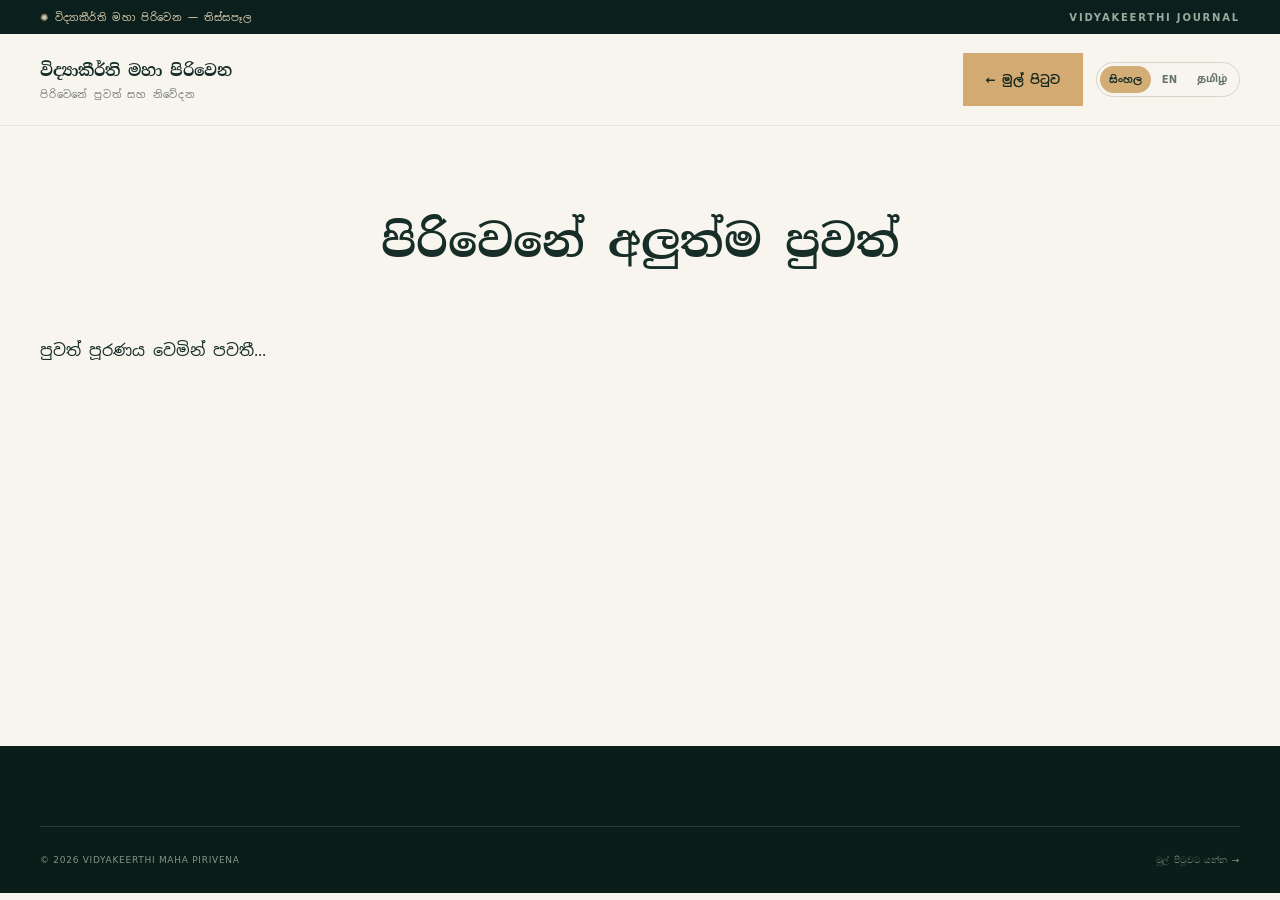
==== news.html @ 258ab8ae "Add files via upload" ====
<!doctype html>
<html lang="si"><head><meta charset="utf-8"><meta name="viewport" content="width=device-width,initial-scale=1">
<title>අලුත්ම පුවත් | විද්‍යාකීර්ති මහා පිරිවෙන</title>
<link rel="stylesheet" href="styles.css"><link rel="stylesheet" href="cms-news.css"></head>
<body><div class="topbar"><div class="container topbar-inner"><span class="topbar-left">✺ විද්‍යාකීර්ති මහා පිරිවෙන — තිස්සපෑල</span><span class="topbar-right">VIDYAKEERTHI JOURNAL</span></div></div>
<header class="site-header"><nav class="container nav-shell" aria-label="News"><a class="brand" href="index.html"><span class="brand-copy"><strong>විද්‍යාකීර්ති මහා පිරිවෙන</strong><small>පිරිවෙනේ පුවත් සහ නිවේදන</small></span></a><div class="nav-actions"><a href="index.html" class="btn btn-gold">← මුල් පිටුව</a><div class="lang-switch" role="group" aria-label="Language"><button class="lang-option active" data-lang="si" type="button">සිංහල</button><button class="lang-option" data-lang="en" type="button">EN</button><button class="lang-option lang-option-ta" data-lang="ta" type="button">தமிழ்</button></div></div></nav></header>
<main class="cms-news-archive-section"><div class="container"><h1 id="archive-heading">පිරිවෙනේ අලුත්ම පුවත්</h1><div id="cms-news-archive" class="cms-news-grid"><p>පුවත් පූරණය වෙමින් පවතී...</p></div></div></main>
<footer class="site-footer"><div class="container footer-bottom"><span>© 2026 VIDYAKEERTHI MAHA PIRIVENA</span><a href="index.html">මුල් පිටුවට යන්න →</a></div></footer>
<script src="cms-config.js"></script><script src="cms-public.js" defer></script><script defer>
document.addEventListener('DOMContentLoaded',()=>{
  const buttons=[...document.querySelectorAll('.lang-option')];
  buttons.forEach(button=>button.addEventListener('click',()=>{
    buttons.forEach(b=>b.classList.toggle('active',b===button));
    document.documentElement.lang=button.dataset.lang;
    document.getElementById('archive-heading').textContent=({si:'පිරිවෙනේ අලුත්ම පුවත්',en:'Latest News',ta:'பிரிவெனாவின் அண்மைய செய்திகள்'})[button.dataset.lang];
    document.dispatchEvent(new CustomEvent('vidya:language',{detail:{language:button.dataset.lang}}));
  }));
});
</script></body></html>
---- styles.css ----
@font-face{font-family:NotoSinhala;src:url('assets/NotoSansSinhala-Regular.ttf') format('truetype');font-weight:400;font-display:swap}
@font-face{font-family:NotoSinhala;src:url('assets/NotoSansSinhala-Bold.ttf') format('truetype');font-weight:700;font-display:swap}
@font-face{font-family:NotoSerifSinhala;src:url('assets/NotoSerifSinhala-Regular.ttf') format('truetype');font-weight:400;font-display:swap}
@font-face{font-family:NotoSerifSinhala;src:url('assets/NotoSerifSinhala-Bold.ttf') format('truetype');font-weight:700;font-display:swap}
@font-face{font-family:NotoTamil;src:url('assets/NotoSansTamil-Regular.ttf') format('truetype');font-weight:400;font-display:swap}
@font-face{font-family:NotoTamil;src:url('assets/NotoSansTamil-Bold.ttf') format('truetype');font-weight:700;font-display:swap}
@font-face{font-family:NotoSerifTamil;src:url('assets/NotoSerifTamil-Regular.ttf') format('truetype');font-weight:400;font-display:swap}
@font-face{font-family:NotoSerifTamil;src:url('assets/NotoSerifTamil-Bold.ttf') format('truetype');font-weight:700;font-display:swap}
:root{--ink:#172d28;--pine:#102822;--pine-dark:#081c18;--pine-soft:#1b3a31;--gold:#cda66d;--gold-light:#e2c391;--ivory:#f8f5ee;--ivory-dark:#efe9df;--muted:#6f7873;--line:#d9d6c9;--ease:cubic-bezier(.22,1,.36,1);--sans:NotoSinhala,'Nirmala UI',system-ui,sans-serif;--serif:NotoSerifSinhala,Georgia,serif}
*,*::before,*::after{box-sizing:border-box}html{scroll-behavior:smooth;scroll-padding-top:90px}body{margin:0;background:var(--ivory);color:var(--ink);font-family:var(--sans);-webkit-font-smoothing:antialiased;overflow-x:hidden}body.no-scroll{overflow:hidden}button,a{-webkit-tap-highlight-color:transparent}a{color:inherit;text-decoration:none}button{font:inherit}img{display:block;max-width:100%}::selection{background:#cda66d;color:#0a211a}.container{width:min(1292px,calc(100% - 80px));margin-inline:auto}.skip-link{position:fixed;z-index:200;top:-100px;left:20px;background:#fff;padding:10px 16px}.skip-link:focus{top:12px}a:focus-visible,button:focus-visible{outline:3px solid var(--gold);outline-offset:4px}section[id]{scroll-margin-top:95px}.section{padding-block:132px}.reveal{opacity:0;transform:translateY(30px);transition:opacity .9s var(--ease),transform .95s var(--ease);transition-delay:var(--delay,0s)}.reveal.visible{opacity:1;transform:translateY(0)}
.topbar{background:#0b201c;color:#d8caac;height:34px;font-size:10px;letter-spacing:.06em}.topbar-inner{height:100%;display:flex;align-items:center;justify-content:space-between}.topbar-left{display:flex;align-items:center;gap:9px}.tiny-sun{font-size:18px;color:var(--gold)}.topbar-right{font:600 10px system-ui,sans-serif;letter-spacing:.18em;color:#9baa9e}.topbar-right span{color:var(--gold);padding-inline:10px}
.site-header{height:92px;position:sticky;z-index:80;top:0;background:rgba(248,245,238,.96);backdrop-filter:blur(20px);-webkit-backdrop-filter:blur(20px);border-bottom:1px solid rgba(23,45,40,.08);transition:height .4s var(--ease),box-shadow .4s}.site-header.scrolled{height:77px;box-shadow:0 6px 32px rgba(8,28,24,.08)}.nav-shell{height:100%;display:flex;align-items:center;gap:25px;justify-content:space-between}.brand{display:flex;align-items:center;gap:12px;min-width:260px;flex:none}.brand-symbol{display:grid;place-items:center;width:52px;height:52px;color:#a57c41}.brand-symbol svg{width:49px;height:49px}.brand-copy{display:flex;flex-direction:column;gap:5px}.brand-copy strong{font-family:var(--serif);font-size:16px;font-weight:700;line-height:1.6;white-space:nowrap}.brand-copy small{color:#7a8278;letter-spacing:.08em;font-size:10px}.nav-links{display:flex;align-items:center;gap:clamp(10px,1.27vw,24px);margin-left:auto}.nav-links a{font-size:11px;white-space:nowrap;color:#4b5a53;transition:color .24s;position:relative;padding-block:9px}.nav-links a::after{content:'';position:absolute;left:0;right:100%;height:1.5px;bottom:3px;background:#ab8552;transition:right .3s var(--ease)}.nav-links a:hover,.nav-links a.active{color:#956e37}.nav-links a:hover::after,.nav-links a.active::after{right:0}.nav-actions{display:flex;align-items:center;gap:13px}.lang-switch{display:flex;align-items:center;gap:4px;border:1px solid #d9d4c7;background:transparent;padding:7px 9px;border-radius:30px;cursor:pointer;font-size:11px;white-space:nowrap;color:#807b6e}.lang-active{font-weight:700;color:#98753e}.lang-divider{color:#c3bbae}.menu-toggle{display:none;width:41px;height:41px;border:1px solid #d9d4c7;background:transparent;cursor:pointer;border-radius:50%;place-items:center;align-content:center;gap:6px}.menu-toggle span{display:block;width:17px;height:1.5px;background:var(--pine);transition:transform .3s}.menu-toggle[aria-expanded=true] span:first-child{transform:translateY(3.75px) rotate(45deg)}.menu-toggle[aria-expanded=true] span:last-child{transform:translateY(-3.75px) rotate(-45deg)}
.lang-switch{padding:3px;gap:2px;cursor:default}.lang-option{border:0;border-radius:20px;background:transparent;color:#66756c;padding:6px 9px;cursor:pointer;font:700 10px/1.5 var(--sans);white-space:nowrap;transition:background .3s,color .3s}.lang-option:hover{color:#8b6b3b;background:#ece4d7}.lang-option.active{background:#d3ad76;color:#102822}.lang-option-ta{font-family:NotoTamil,sans-serif}.lang-tamil-short{display:none}.lang-ta{--sans:NotoTamil,'Nirmala UI',sans-serif;--serif:NotoSerifTamil,Georgia,serif}.lang-ta .nav-links a{font-size:10px}.lang-ta .hero h1{font-size:clamp(38px,3.7vw,63px);line-height:1.55}.lang-ta .brand-copy strong{font-size:14px}.lang-ta .lang-option:not(.lang-option-ta){font-family:NotoSinhala,system-ui,sans-serif}
.hero{background:radial-gradient(ellipse 60% 60% at 69% 25%,#2c4938 0%,transparent 66%),linear-gradient(132deg,#09211c 6%,#142d25 56%,#0a211b);color:#fff;position:relative;min-height:755px;isolation:isolate;overflow:hidden}.hero-gridline{position:absolute;inset:0;background-image:linear-gradient(90deg,rgba(218,201,160,.05) 1px,transparent 1px),linear-gradient(0deg,rgba(218,201,160,.04) 1px,transparent 1px);background-size:112px 112px;mask-image:linear-gradient(to right,transparent,black)}.hero-orbit{pointer-events:none;position:absolute;border:1px solid rgba(210,167,101,.12);border-radius:50%;transform:rotate(-18deg)}.hero-orbit-a{width:760px;height:760px;top:-310px;right:-250px}.hero-orbit-b{width:1030px;height:1030px;top:-420px;right:-420px}.hero-layout{display:grid;grid-template-columns:1.01fr .99fr;gap:42px;align-items:center;min-height:755px;padding-block:68px 100px;position:relative}.hero-content{position:relative;z-index:3;padding-bottom:18px}.eyebrow{display:inline-flex;align-items:center;gap:12px;font:700 11px system-ui,sans-serif;letter-spacing:.20em;color:#9b7540;text-transform:uppercase}.eyebrow-rule{display:inline-block;width:31px;height:1px;background:currentColor;opacity:.8;flex:none}.light-eyebrow{color:var(--gold-light)}.hero h1{font:700 clamp(45px,4.25vw,75px)/1.54 var(--serif);letter-spacing:-.028em;margin:26px 0 19px;max-width:710px;text-wrap:balance}.hero h1 em{font-style:normal;color:#e4bf88;display:inline-block}.hero-description{max-width:525px;color:#d0d9cf;font-size:14px;line-height:2.12;margin:0 0 34px}.hero-actions{display:flex;align-items:center;gap:30px;flex-wrap:wrap}.btn{min-height:53px;padding:16px 23px;display:inline-flex;align-items:center;justify-content:space-between;gap:28px;font-size:12px;font-weight:700;cursor:pointer;transition:transform .4s var(--ease),background .4s,border-color .4s}.btn:hover{transform:translateY(-4px)}.btn-gold{background:#d3aa72;color:#15281e}.btn-gold:hover{background:#e2c293}.btn>span:last-child{font:20px system-ui;line-height:1}.text-link{display:inline-flex;align-items:center;gap:15px;font-size:12px;font-weight:700;padding-block:8px;border-bottom:1px solid #ad8d58;transition:gap .3s,color .3s}.text-link:hover{gap:23px}.light-text-link{color:#efe8db}.text-link span:last-child{font:20px system-ui}.hero-scroll{margin-top:76px;display:flex;align-items:center;gap:16px;font-size:10px;letter-spacing:.05em;color:#a6b0a3}.scroll-line{height:1px;width:41px;background:var(--gold)}.hero-visual{position:relative;height:615px;isolation:isolate}.hero-picture-frame{position:absolute;right:5%;top:37px;width:80%;height:510px;overflow:hidden;border:10px solid rgba(243,230,202,.12);box-shadow:0 20px 80px rgba(0,0,0,.2);background:#273c31}.hero-picture-frame::after{content:'';position:absolute;inset:0;background:linear-gradient(180deg,transparent 62%,rgba(2,12,10,.75) 100%);pointer-events:none}.hero-main-image{width:100%;height:100%;object-fit:cover;object-position:center;filter:saturate(.9) contrast(1.05);transition:transform 1.6s var(--ease)}.hero-picture-frame:hover .hero-main-image{transform:scale(1.06)}.image-caption{position:absolute;left:23px;right:20px;bottom:25px;font-size:11px;color:#fff;z-index:2;text-shadow:0 2px 10px #000}.hero-side-frame{position:absolute;left:0;bottom:32px;width:33%;height:240px;border:7px solid #18382b;overflow:hidden;z-index:3;box-shadow:0 20px 40px rgba(0,0,0,.3)}.hero-side-frame img{width:100%;height:100%;object-fit:cover;object-position:center 45%}.hero-year-seal{position:absolute;z-index:4;right:0;top:0;width:131px;height:131px;border-radius:50%;display:flex;align-items:center;justify-content:center;flex-direction:column;background:#cfaa72;color:#12271e;outline:1px solid #cfaa72;outline-offset:7px;box-shadow:0 13px 35px rgba(0,0,0,.22);transform:rotate(9deg)}.hero-year-seal strong{font:600 39px Georgia,serif;line-height:1.25}.hero-year-seal span{font-size:10px;letter-spacing:.10em}.hero-corner-top{position:absolute;left:8%;top:23px;font-size:40px;color:#cda66d}.hero-corner-bottom{position:absolute;right:5%;bottom:17px;color:#d0b98f;font:10px system-ui;letter-spacing:.16em}.hero-bottom-edge{position:absolute;left:0;right:0;bottom:-1px;height:64px;z-index:5}.hero-bottom-edge svg{width:100%;height:100%}
.stat-section{background:var(--ivory);padding:20px 0 57px}.stats-row{display:grid;grid-template-columns:1fr 1px 1fr 1px 1fr 1px 1fr;align-items:center}.stat-item{text-align:center;padding:16px 10px}.stat-item strong{font:500 clamp(38px,3.6vw,55px) Georgia,serif;color:#28483a;display:block;line-height:1.18;letter-spacing:-.04em}.stat-plus{font-size:.55em;color:#b99459;vertical-align:top}.stat-item span:not(.stat-plus){font-size:11px;color:#68796f}.stat-separator{height:54px;background:var(--line)}
.section-intro{max-width:770px;margin:0 auto 54px}.section-intro.center{text-align:center}.section-intro h2,.section-heading-row h2,.about-copy h2,.achievement-copy h2,.vision-layout h2,.archive-copy h2{font:700 clamp(29px,3vw,47px)/1.65 var(--serif);letter-spacing:-.02em;margin:18px 0 13px}.section-intro p{font-size:13px;line-height:2;color:#6c786e;max-width:640px;margin:0 auto}.history-section{background:var(--ivory);padding-top:92px}.history-panel{border:1px solid #ddd7c9;background:#fffefa;box-shadow:0 30px 75px rgba(29,47,38,.06)}.timeline-rail{display:grid;grid-template-columns:repeat(5,1fr);border-bottom:1px solid #e2ded3;position:relative;padding:21px 20px}.timeline-rail::before{content:'';height:1px;background:#e1dacb;position:absolute;left:9.5%;right:9.5%;top:47px}.timeline-step{border:0;background:transparent;padding:6px 0;position:relative;cursor:pointer;text-align:center;display:flex;align-items:center;flex-direction:column;gap:7px;color:#7c857c;transition:color .3s}.timeline-dot{width:13px;height:13px;border-radius:50%;background:#ddd3c0;border:4px solid #fff;box-shadow:0 0 0 1px #d1c5ac;z-index:2;margin-bottom:8px;transition:background .3s,box-shadow .3s,transform .3s}.timeline-step.active{color:#9a743f}.timeline-step.active .timeline-dot,.timeline-step:hover .timeline-dot{background:#ba9157;box-shadow:0 0 0 2px #ba9157;transform:scale(1.15)}.timeline-step b{font:400 24px Georgia,serif}.timeline-step small{font-size:10px}.timeline-detail{padding:35px 70px 60px;display:grid;grid-template-columns:1.12fr .88fr;gap:55px;min-height:420px;align-items:center}.timeline-text{animation:detailIn .56s var(--ease)}.timeline-overline{display:block;font:700 10px system-ui;letter-spacing:.18em;color:#a88958}.timeline-year{display:block;font:400 clamp(80px,11vw,150px)/1.13 Georgia,serif;letter-spacing:-.07em;color:#d5b98a;margin-top:9px}.timeline-text h3{font:700 clamp(20px,2vw,28px)/1.8 var(--serif);margin:6px 0 12px;color:#1a3a2c}.timeline-text p{max-width:530px;font-size:13px;line-height:2.14;color:#59695d}.timeline-tag{display:inline-block;margin-top:20px;padding:8px 15px;border:1px solid #d8c6a9;color:#8a6b3e;font:700 10px system-ui;letter-spacing:.15em}.timeline-art{position:relative;max-width:380px;height:315px;margin-inline:auto;display:grid;place-items:center;isolation:isolate}.timeline-art img{position:relative;z-index:1;width:64%;height:95%;object-fit:cover;border:8px solid #f2e8d9;box-shadow:0 12px 30px rgba(0,0,0,.11);filter:sepia(.15);animation:detailIn .56s var(--ease)}.timeline-art-circle{position:absolute;width:310px;height:310px;border:1px solid #dac7a8;border-radius:50%;z-index:-1}.timeline-art-circle::before,.timeline-art-circle::after{content:'';position:absolute;inset:18px;border:1px solid #e7dcc8;border-radius:50%}.timeline-art-circle::after{inset:39px}.timeline-art-note{position:absolute;right:-30px;bottom:8px;z-index:2;background:#193b2d;color:#e0c18e;padding:11px 15px;font:10px system-ui;letter-spacing:.15em}@keyframes detailIn{from{opacity:.25;transform:translateY(12px)}to{opacity:1;transform:translateY(0)}}
.quote-band{background:#cfb380;position:relative;overflow:hidden}.quote-band::before{content:'';position:absolute;inset:0;background:repeating-linear-gradient(135deg,rgba(255,255,255,.09) 0 1px,transparent 1px 20px);opacity:.3}.quote-layout{position:relative;min-height:204px;display:flex;align-items:center;gap:30px}.quote-ornament{font:90px Georgia,serif;line-height:.7;color:#82602a;opacity:.55}.quote-layout p{font:700 clamp(18px,2.1vw,29px)/1.8 var(--serif);color:#19372b;max-width:920px}.quote-wheel{margin-left:auto;font-size:100px;color:#a68046;opacity:.35}
.about-section{background:#fffefa}.about-grid{display:grid;grid-template-columns:1.02fr .98fr;align-items:center;gap:105px}.about-images{position:relative;min-height:560px}.about-image-large{position:absolute;left:0;top:0;width:76%;height:485px;overflow:hidden;background:#e7e0d3}.about-image-large img{width:100%;height:100%;object-fit:cover;transition:transform 1.1s var(--ease)}.about-image-large:hover img,.about-image-small:hover img{transform:scale(1.05)}.about-image-small{position:absolute;bottom:0;right:0;width:53%;height:275px;border:9px solid #fffefa;background:#d8d0c6;overflow:hidden;box-shadow:0 12px 25px rgba(0,0,0,.13)}.about-image-small img{width:100%;height:100%;object-fit:cover;transition:transform 1.1s var(--ease)}.about-image-stamp{position:absolute;left:5%;bottom:4%;width:160px;height:160px;border-radius:50%;background:#183a2d;color:#d3ad73;outline:1px solid #183a2d;outline-offset:7px;display:flex;align-items:center;justify-content:center;flex-direction:column;z-index:2}.about-image-stamp span{font:55px Georgia,serif;line-height:1}.about-image-stamp small{font:9px system-ui;line-height:1.6;text-align:center;letter-spacing:.12em}.about-copy h2{max-width:500px;margin-block:23px}.about-copy>p{font-size:13px;line-height:2.3;color:#68736b;max-width:550px}.about-signature{display:flex;align-items:center;gap:14px;margin-top:33px;border-top:1px solid #e6dfd0;padding-top:25px}.about-signature>span{font-size:47px;color:#b28b53}.about-signature div{display:flex;flex-direction:column;gap:4px}.about-signature strong{font:700 14px var(--serif)}.about-signature small{font:9px system-ui;letter-spacing:.17em;color:#8f8f7d}
.education-section{background:#f1eee6}.section-heading-row{display:flex;align-items:end;justify-content:space-between;gap:60px;margin-bottom:48px}.section-heading-row h2{margin-bottom:0;max-width:710px}.section-heading-row>p{font-size:12px;line-height:2.1;color:#6d776e;max-width:340px;margin:0 0 5px}.education-cards{display:grid;grid-template-columns:repeat(3,1fr);gap:20px}.education-card{background:#fcfaf5;min-height:350px;padding:36px 34px 29px;border:1px solid #e5dfd4;position:relative;overflow:hidden;transition:transform .5s var(--ease),box-shadow .5s var(--ease),background .5s}.education-card:hover{transform:translateY(-10px);box-shadow:0 24px 40px rgba(19,52,37,.09);background:white}.education-num{font:13px Georgia,serif;letter-spacing:.08em;color:#bca17a}.education-icon{height:83px;display:flex;align-items:center;font:55px Georgia,serif;color:#ae854f}.education-card h3{font:700 18px/1.8 var(--serif);margin:13px 0 11px}.education-card p{font-size:12px;line-height:2.25;color:#67736a}.education-line{position:absolute;bottom:0;left:0;width:0;height:3px;background:var(--gold);transition:width .55s var(--ease)}.education-card:hover .education-line{width:100%}
.leadership-section{background:#fffefa}.leadership-grid{display:grid;grid-template-columns:repeat(4,1fr);gap:23px}.leader-card{background:#faf7ef;border:1px solid #e7e1d5;transition:transform .55s var(--ease),box-shadow .55s}.leader-card:hover{transform:translateY(-9px);box-shadow:0 17px 35px rgba(13,46,32,.11)}.leader-image{height:310px;position:relative;overflow:hidden;background:#ece2d2}.leader-image img{width:100%;height:100%;object-fit:cover;object-position:center;filter:saturate(.80);transition:transform 1.1s var(--ease)}.leader-card:hover img{transform:scale(1.06)}.leader-number{position:absolute;top:16px;left:16px;background:rgba(248,245,238,.94);font:13px Georgia,serif;padding:9px 12px;color:#80633c}.leader-caption{padding:26px 23px 30px}.leader-caption small{font:9px system-ui;letter-spacing:.14em;color:#b08c5c}.leader-caption h3{font:700 16px/1.7 var(--serif);margin:15px 0 6px}.leader-caption p{font-size:11px;line-height:2;color:#7b8176;margin:0}.source-note{text-align:center;margin:34px 0 0;color:#979a8c;font-size:10px}
.achievement-section{background:linear-gradient(115deg,#0b211b,#183f32);color:#fff;overflow:hidden;position:relative}.achievement-section::before{content:'✺';position:absolute;right:-140px;top:-240px;font:700 800px Georgia,serif;line-height:1;color:rgba(224,200,143,.035);pointer-events:none}.achievement-grid{display:grid;grid-template-columns:1.03fr .97fr;gap:100px;align-items:center}.achievement-copy h2{font-size:clamp(34px,3.4vw,52px);max-width:540px}.achievement-copy>p{max-width:510px;color:#bacabf;font-size:13px;line-height:2.2}.achievement-points{margin-block:33px 37px}.achievement-points>div{display:flex;align-items:center;gap:14px;border-bottom:1px solid rgba(242,232,207,.12);padding:11px 0}.achievement-points span{color:#d9b778;font-size:19px}.achievement-points p{font-size:12px;color:#e5e7df;margin:0}.achievement-visual{position:relative;padding:20px 35px 46px}.achievement-award{background:#e1d0b6;padding:14px 14px 0;max-width:440px;margin-inline:auto;transform:rotate(3deg);box-shadow:0 26px 45px rgba(0,0,0,.28);transition:transform .65s var(--ease)}.achievement-award:hover{transform:rotate(0deg) translateY(-8px)}.achievement-award img{height:425px;width:100%;object-fit:cover;object-position:center 40%}.award-label{color:#183628;display:flex;flex-direction:column;align-items:center;gap:8px;padding:20px 8px 22px}.award-label span{font:10px system-ui;letter-spacing:.2em;color:#a67d46}.award-label strong{font:700 16px var(--serif)}.award-years{display:flex;justify-content:center;gap:27px;margin:29px auto 0;color:#c5ae81;font:11px Georgia,serif;letter-spacing:.1em}
.gallery-section{background:#f8f5ee}.gallery-grid{display:grid;grid-template-columns:repeat(4,1fr);grid-auto-rows:243px;gap:15px}.gallery-item{border:0;padding:0;background:#d4cabb;position:relative;overflow:hidden;cursor:zoom-in;text-align:left;border-radius:2px}.gallery-item img{width:100%;height:100%;object-fit:cover;transition:transform 1s var(--ease),filter 1s}.gallery-item:hover img{transform:scale(1.08);filter:brightness(.83)}.gallery-item::after{content:'';position:absolute;inset:0;background:linear-gradient(to top,rgba(3,27,17,.74),transparent 52%);pointer-events:none}.gallery-feature{grid-column:span 2;grid-row:span 2}.gallery-wide{grid-column:span 2}.gallery-overlay{position:absolute;bottom:23px;left:23px;right:22px;z-index:2;color:#fff;display:flex;align-items:center;justify-content:space-between;gap:10px;font:700 12px var(--sans)}.gallery-overlay b{font:23px system-ui;color:#e3c18c}.gallery-dialog{border:1px solid rgba(255,255,255,.13);padding:20px 20px 14px;box-shadow:0 25px 90px #0009;background:#11271f;color:#eee;width:min(900px,94vw);max-height:92vh;overflow:auto}.gallery-dialog::backdrop{background:rgba(3,17,12,.83);backdrop-filter:blur(8px)}.gallery-dialog img{max-height:73vh;max-width:100%;width:auto;margin-inline:auto;object-fit:contain}.gallery-dialog p{text-align:center;font-size:12px;margin:12px 35px 0;line-height:1.8}.gallery-close{position:sticky;top:0;margin-left:auto;display:grid;place-items:center;border:0;color:#fff;background:#b68b54;font:32px/1 system-ui;width:40px;height:40px;cursor:pointer;z-index:5}
.vision-section{background:#122b23;color:#fff;position:relative}.vision-section::before{content:'';position:absolute;inset:0;background:radial-gradient(circle at 6% 80%,rgba(187,148,85,.12),transparent 32%),repeating-linear-gradient(90deg,transparent 0 128px,rgba(255,255,255,.03) 129px 130px)}.vision-layout{display:grid;grid-template-columns:1fr 1fr;gap:110px;position:relative;align-items:center}.vision-layout h2{margin-top:24px;max-width:590px}.vision-layout>div:first-child p{font-size:13px;line-height:2.2;color:#b1c2b7;max-width:540px}.vision-list{border-top:1px solid rgba(255,255,255,.2)}.vision-list>div{display:grid;grid-template-columns:48px 1fr auto;gap:20px;align-items:center;padding:28px 0;border-bottom:1px solid rgba(255,255,255,.2)}.vision-list span{font:14px Georgia,serif;color:#be945b}.vision-list strong{font:700 16px var(--serif)}.vision-list small{color:#c4b99f;font-size:10px}
.guide-section{background:#fffefa}.guide-grid{display:grid;grid-template-columns:repeat(4,1fr);gap:19px}.guide-card{padding:34px 29px 31px;border:1px solid #e2ddcf;background:#f9f6ef;min-height:300px;display:flex;flex-direction:column;align-items:flex-start;position:relative;transition:background .4s,transform .4s var(--ease),box-shadow .4s}.guide-card:hover{background:#f2ebdf;transform:translateY(-8px);box-shadow:0 20px 33px rgba(17,45,31,.09)}.guide-card-icon{font-size:42px;font-family:Georgia,serif;color:#a7824c;height:66px}.guide-id{font:10px system-ui;letter-spacing:.19em;color:#ab956d}.guide-card h3{font:700 20px var(--serif);margin:12px 0}.guide-card p{font-size:11px;line-height:2.05;color:#7f887b;margin:0 0 23px}.soon{margin-top:auto;font-size:10px;color:#8e6b3d;display:inline-flex;align-items:center;gap:8px}.soon::before{content:'';display:inline-block;width:7px;height:7px;border-radius:50%;background:#caaf7b}
.archive-section{background:#f8f5ee;padding:0 0 110px}.archive-shell{background:#c7a16b;min-height:225px;padding:42px 55px;display:flex;align-items:center;gap:42px;position:relative;overflow:hidden}.archive-shell::before{content:'';position:absolute;inset:0;pointer-events:none;background:repeating-linear-gradient(120deg,transparent 0 21px,rgba(255,255,255,.06) 22px 23px)}.archive-symbol{color:rgba(20,51,37,.47);font:100px Georgia,serif;line-height:1}.archive-copy{position:relative;flex:1}.archive-copy .eyebrow{color:#2c4636}.archive-copy h2{font-size:27px;margin:10px 0}.archive-copy p{font-size:11px;color:#334c3a;line-height:1.9;margin:0}.btn-outline{border:1px solid #294733;color:#193b2b;background:transparent;position:relative;flex:none}.btn-outline:hover{background:#f4e4c5}
.site-footer{background:#0a1d18;color:#dfebdc;padding:80px 0 0}.footer-top{display:flex;justify-content:space-between;gap:90px;padding-bottom:75px}.footer-wheel{display:block;color:#bd995d;font-size:53px;line-height:1}.footer-brand h2{font:700 23px var(--serif);margin:22px 0 10px}.footer-brand p{color:#9eafa0;font-size:12px}.footer-note{max-width:340px}.footer-note p{font-size:12px;line-height:2.1;color:#a2b6a8}.back-to-top{font-size:11px;display:inline-flex;gap:20px;align-items:center;border-bottom:1px solid #aa8551;color:#dfc28d;padding-bottom:8px;margin-top:14px}.footer-bottom{border-top:1px solid rgba(255,255,255,.12);min-height:67px;display:flex;justify-content:space-between;align-items:center;gap:20px;color:#829689;font:9px system-ui;letter-spacing:.08em}
@media(max-width:1210px){.container{width:min(1150px,calc(100% - 64px))}.brand{min-width:220px}.brand-copy strong{font-size:13px}.brand-symbol{width:43px;height:43px}.brand-symbol svg{width:42px;height:42px}.nav-links{gap:10px}.nav-links a{font-size:10px}.nav-shell{gap:11px}.hero-layout{gap:20px}.about-grid{gap:55px}.achievement-grid{gap:50px}}
@media(max-width:1040px){.nav-links{position:absolute;display:flex;flex-direction:column;align-items:stretch;gap:0;top:100%;right:0;width:min(420px,100vw);padding:24px 35px 32px;background:var(--ivory);border:1px solid #ddd7ca;box-shadow:-10px 26px 70px rgba(0,0,0,.14);opacity:0;visibility:hidden;transform:translateY(-8px);transition:opacity .32s,transform .32s,visibility .32s}.nav-links.is-open{opacity:1;visibility:visible;transform:translateY(0)}.nav-links a{font-size:13px;padding:13px 0;border-bottom:1px solid #e6e0d5}.nav-links a::after{display:none}.menu-toggle{display:grid}.nav-actions{margin-left:auto}.hero{min-height:685px}.hero-layout{min-height:685px}.hero-visual{height:540px}.hero-picture-frame{height:450px}.hero-side-frame{height:200px}.hero h1{font-size:clamp(39px,4.8vw,58px)}.hero-description{font-size:12px}.section{padding-block:100px}.gallery-grid{grid-auto-rows:220px}.leader-image{height:260px}}
@media(max-width:800px){.container{width:calc(100% - 38px)}.topbar-right{display:none}.site-header{height:77px}.brand{min-width:0}.brand-symbol{width:40px;height:40px}.brand-symbol svg{width:38px;height:38px}.brand-copy strong{font-size:13px}.brand-copy small{font-size:9px}.hero-layout{grid-template-columns:1fr;gap:2px;padding-top:55px;padding-bottom:95px}.hero{min-height:0}.hero-content{text-align:center;display:flex;flex-direction:column;align-items:center}.hero h1{font-size:clamp(43px,7vw,60px);margin:18px 0}.hero-description{font-size:13px;max-width:600px}.hero-scroll{display:none}.hero-visual{height:430px;max-width:580px;width:100%;margin-inline:auto}.hero-picture-frame{width:78%;height:375px;right:9%;top:30px}.hero-side-frame{width:29%;height:180px;bottom:0}.hero-year-seal{width:104px;height:104px;right:2%;top:6px}.hero-year-seal strong{font-size:29px}.hero-year-seal span{font-size:8px}.stats-row{grid-template-columns:repeat(2,1fr);gap:10px}.stat-separator{display:none}.stat-item{border-bottom:1px solid #e6e0d5;padding-block:22px}.section{padding-block:80px}.section-intro{margin-bottom:38px}.history-section{padding-top:75px}.timeline-detail{grid-template-columns:1fr;padding:25px 34px 48px;gap:27px}.timeline-text{text-align:center}.timeline-text p{margin-inline:auto}.timeline-art{height:280px}.timeline-art img{width:200px;height:265px}.timeline-art-circle{height:270px;width:270px}.timeline-art-note{right:3%}.about-grid{grid-template-columns:1fr;gap:48px}.about-images{max-width:600px;width:100%;margin-inline:auto}.about-copy{max-width:650px;margin-inline:auto}.section-heading-row{align-items:start;flex-direction:column;gap:16px}.education-cards{grid-template-columns:repeat(2,1fr)}.education-card:last-child{grid-column:1/-1}.leadership-grid{grid-template-columns:repeat(2,1fr)}.achievement-grid{grid-template-columns:1fr}.achievement-copy{text-align:center;max-width:590px;margin-inline:auto}.achievement-copy h2,.achievement-copy>p{margin-inline:auto}.achievement-points{text-align:left}.achievement-visual{max-width:540px;margin:auto;width:100%}.gallery-grid{grid-template-columns:repeat(2,1fr);grid-auto-rows:200px}.gallery-feature{grid-column:span 2;grid-row:span 2}.vision-layout{grid-template-columns:1fr;gap:30px}.guide-grid{grid-template-columns:repeat(2,1fr)}.archive-shell{padding:40px;gap:25px}.archive-symbol{font-size:68px}.archive-copy h2{font-size:23px}.footer-top{gap:35px}}
@media(max-width:530px){.container{width:calc(100% - 32px)}.topbar{height:29px}.topbar-left{font-size:9px}.brand-symbol{width:34px;height:34px}.brand-symbol svg{width:34px;height:34px}.brand{gap:7px}.brand-copy strong{font-size:10.4px}.brand-copy small{font-size:8px}.lang-switch{padding:6px 7px;font-size:10px}.menu-toggle{width:35px;height:35px}.nav-actions{gap:7px}.hero-layout{padding-top:45px;padding-bottom:85px}.hero h1{font-size:clamp(36px,9.6vw,51px);line-height:1.58}.hero-description{font-size:12px;line-height:2.1}.hero-actions{gap:15px;justify-content:center}.btn{padding:14px 17px;min-height:48px;font-size:11px;gap:15px}.text-link{font-size:11px}.hero-visual{height:345px;margin-top:20px}.hero-picture-frame{height:305px;top:14px;width:81%;right:3%;border-width:6px}.hero-side-frame{height:136px;width:36%;left:0;bottom:0;border-width:5px}.hero-year-seal{width:82px;height:82px;outline-offset:4px;top:0;right:0}.hero-year-seal strong{font-size:25px}.hero-year-seal span{font-size:7px}.image-caption{font-size:9px;left:13px;bottom:15px}.hero-corner-top{display:none}.hero-bottom-edge{height:32px}.stat-section{padding:10px 0 45px}.stat-item strong{font-size:36px}.stat-item span:not(.stat-plus){font-size:10px}.section{padding-block:68px}.section-intro h2,.section-heading-row h2,.about-copy h2,.achievement-copy h2,.vision-layout h2{font-size:28px;line-height:1.7}.section-intro p{font-size:12px}.timeline-rail{padding:18px 5px}.timeline-rail::before{top:44px}.timeline-step b{font-size:17px}.timeline-step small{font-size:8px;line-height:1.4}.timeline-dot{margin-bottom:5px}.timeline-detail{padding:22px 19px 45px}.timeline-year{font-size:92px}.timeline-text h3{font-size:20px}.timeline-text p{font-size:12px}.timeline-art{height:225px}.timeline-art img{width:150px;height:220px}.timeline-art-circle{height:215px;width:215px}.timeline-art-note{font-size:8px}.quote-layout{min-height:164px;gap:14px}.quote-layout p{font-size:17px}.quote-ornament{font-size:52px}.quote-wheel{display:none}.about-images{min-height:390px}.about-image-large{height:355px;width:80%}.about-image-small{height:180px;width:57%}.about-image-stamp{width:98px;height:98px;left:4%;bottom:4%}.about-image-stamp span{font-size:38px}.about-image-stamp small{font-size:7px}.about-copy>p{font-size:12px}.education-cards,.leadership-grid,.guide-grid{grid-template-columns:1fr;gap:16px}.education-card{min-height:260px;padding:26px}.education-card:last-child{grid-column:auto}.education-icon{height:58px;font-size:43px}.leader-image{height:320px}.leader-caption{padding:20px 21px 25px}.achievement-award img{height:360px}.achievement-visual{padding:15px 10px 33px}.award-years{gap:15px;font-size:10px}.gallery-grid{grid-auto-rows:165px;gap:10px}.gallery-feature{grid-row:span 2}.gallery-wide{grid-column:span 2}.gallery-overlay{left:13px;right:13px;bottom:13px;font-size:10px}.vision-list>div{grid-template-columns:28px 1fr auto;gap:10px}.vision-list strong{font-size:13px}.vision-list small{font-size:9px}.guide-card{min-height:245px}.archive-section{padding-bottom:70px}.archive-shell{display:block;padding:29px}.archive-symbol{font-size:40px;margin-bottom:9px}.archive-copy h2{font-size:23px}.archive-copy p{font-size:10px;margin-bottom:24px}.footer-top{flex-direction:column;padding-bottom:50px}.footer-brand h2{font-size:18px}.site-footer{padding-top:56px}.footer-bottom{align-items:start;flex-direction:column;justify-content:center;padding-block:18px;gap:8px;font-size:8px}}
@media(max-width:1180px){.lang-ta .brand-copy strong{font-size:12px}}
@media(max-width:800px){.lang-ta .hero h1{font-size:clamp(34px,6.4vw,51px)}.lang-ta .brand-copy strong{font-size:13px}}
@media(max-width:530px){.lang-option{padding:6px 5px;font-size:9px}.lang-tamil-full{display:none}.lang-tamil-short{display:inline}.lang-ta .brand-copy strong{font-size:10px}.lang-ta .hero h1{font-size:clamp(29px,7.8vw,40px)}.lang-ta .section-intro h2,.lang-ta .section-heading-row h2,.lang-ta .about-copy h2,.lang-ta .achievement-copy h2,.lang-ta .vision-layout h2{font-size:26px}}
@media(prefers-reduced-motion:reduce){html{scroll-behavior:auto}*,*::before,*::after{animation-duration:.01ms!important;transition-duration:.01ms!important}.reveal{opacity:1;transform:none}}

/* Genuine photo archives, affiliate footage, and location — 2026 edition. */
.awards-gallery{padding-top:84px;scroll-margin-top:120px;border-top:1px solid rgba(255,255,255,.15);margin-top:92px}
.awards-heading{display:flex;justify-content:space-between;align-items:end;gap:38px;margin-bottom:28px}.awards-heading h3{font:700 clamp(22px,2.8vw,34px)/1.5 var(--serif);color:#fff;margin:11px 0 0}.awards-heading p{font-size:12px;line-height:2;color:#b6c9be;max-width:380px;margin:0}
.awards-grid{display:grid;grid-template-columns:repeat(4,minmax(0,1fr));gap:20px}.award-photo{border:1px solid rgba(218,188,137,.34);padding:10px;background:#18382c;color:#fff;cursor:zoom-in;text-align:left;transition:transform .5s var(--ease),border-color .3s,box-shadow .4s;min-width:0}.award-photo:hover{transform:translateY(-9px);border-color:#d8b47e;box-shadow:0 30px 45px rgba(0,0,0,.26)}.award-photo img{width:100%;height:270px;object-fit:cover;object-position:top center;background:#eee8d9;transition:filter .35s}.award-photo:hover img{filter:brightness(1.1)}.award-photo-text{min-height:83px;display:flex;align-items:center;gap:14px;position:relative;padding:17px 7px 4px;flex-wrap:wrap}.award-photo-text small{font:9px system-ui;letter-spacing:.13em;color:#d4b883;flex-basis:100%}.award-photo-text strong{font:700 14px/1.5 var(--serif);flex:1}.award-photo-text>span{color:#ddbb80;font:24px Georgia}
.gallery-open-original{margin:8px auto 0;display:table;padding:10px 15px;border:1px solid #bfa06f;color:#ecd6a7;font-size:12px;transition:background .2s}.gallery-open-original:hover{background:#816437}.gallery-dialog{max-height:94vh;overflow-y:auto}
.affiliates-section{background:#f3eee4;position:relative;overflow:hidden}.affiliates-section::before{content:'';position:absolute;top:-180px;right:-120px;width:500px;height:500px;border:1px solid rgba(161,126,72,.18);border-radius:50%;box-shadow:0 0 0 65px rgba(161,126,72,.035),0 0 0 130px rgba(161,126,72,.028);pointer-events:none}.affiliates-feature{display:grid;grid-template-columns:minmax(0,1.35fr) minmax(0,.7fr);gap:28px;align-items:stretch;position:relative}.affiliates-film{background:#102d23;box-shadow:0 32px 80px rgba(14,44,34,.16);padding:18px;color:#fff}.feature-topline{display:flex;justify-content:space-between;color:#d1b788;font:11px system-ui;letter-spacing:.13em;padding:3px 4px 15px}.affiliates-film video{display:block;width:100%;aspect-ratio:16/9;background:#050f0b;object-fit:contain}.feature-caption{display:flex;align-items:center;gap:19px;padding:24px 9px 7px}.feature-mark{display:grid;place-items:center;border:1px solid #8f7952;color:#dcb779;width:50px;height:50px;border-radius:50%;font-size:19px;flex:none}.feature-caption strong{display:block;font:700 18px/1.65 var(--serif)}.feature-caption small{font-size:10px;color:#aebdb1;line-height:1.85}.affiliates-proof{display:flex;flex-direction:column;align-items:center;justify-content:space-between;background:#fffdf8;padding:27px;box-shadow:0 22px 55px rgba(30,47,35,.075)}.affiliates-proof .eyebrow{align-self:flex-start}.affiliates-document{padding:0;border:0;background:transparent;cursor:zoom-in;width:min(100%,270px);margin:20px auto 8px;transition:transform .4s var(--ease)}.affiliates-document:hover{transform:scale(1.035)}.affiliates-document img{width:100%;max-height:365px;object-fit:contain;box-shadow:0 11px 30px rgba(18,42,32,.12)}.affiliates-proof p{font-size:10px;text-align:center;line-height:1.8;color:#65766c;margin:0}
.affiliates-list-heading{display:flex;justify-content:space-between;align-items:end;margin:79px 0 26px;border-bottom:1px solid #d9cfbd;padding-bottom:22px}.affiliates-list-heading h3{font:700 clamp(22px,2.6vw,31px) var(--serif);margin:0}.affiliates-list{list-style:none;counter-reset:none;display:grid;grid-template-columns:repeat(2,minmax(0,1fr));gap:11px 20px;padding:0;margin:0}.affiliates-list li{display:flex;align-items:center;gap:23px;min-height:90px;background:#fffcf7;padding:18px 23px;border:1px solid #e6ded0;transition:background .3s,transform .4s var(--ease),box-shadow .3s}.affiliates-list li:hover{background:#fff;transform:translateX(5px);box-shadow:0 14px 28px rgba(38,50,34,.07)}.affiliates-list li>span:last-child{font:700 14px/1.75 var(--serif);color:#1d4031}.place-index{font:22px Georgia;color:#be985e;min-width:37px}.affiliates-list li:nth-child(3n){background:#f8f3e8}
.location-section{background:#102c23;color:#fff;position:relative}.location-section::before{content:'';pointer-events:none;position:absolute;inset:0;background:radial-gradient(circle at 0% 90%,rgba(203,170,109,.11),transparent 40%)}.location-layout{display:grid;grid-template-columns:minmax(0,.85fr) minmax(0,1.15fr);gap:72px;align-items:center;position:relative}.location-info h2{font:700 clamp(30px,3.4vw,47px)/1.55 var(--serif);margin:25px 0 25px}.location-info>p{font-size:13px;line-height:2.2;color:#b7c5bc;max-width:490px}.location-address{display:flex;gap:20px;align-items:center;padding:26px 0;margin:27px 0;border-top:1px solid rgba(255,255,255,.16);border-bottom:1px solid rgba(255,255,255,.16)}.location-address>span{font:44px Georgia;color:#d1ab70}.location-address small{display:block;font:10px system-ui;letter-spacing:.18em;color:#bcac8c;margin-bottom:9px}.location-address strong{font:13px/1.8 system-ui;color:#f1eadc}.location-map{padding:11px;background:#ecede5;box-shadow:0 32px 80px rgba(0,0,0,.24)}.location-map iframe{display:block;width:100%;height:460px;border:0;background:#e9e5d9}.map-footer{display:flex;justify-content:space-between;gap:12px;padding:17px 7px 6px;color:#466052;font:9px system-ui;letter-spacing:.09em}
@media(max-width:1320px){.nav-links{position:absolute;display:flex;flex-direction:column;align-items:stretch;gap:0;top:100%;right:0;width:min(420px,100vw);max-height:calc(100dvh - 110px);overflow-y:auto;padding:22px 34px;background:var(--ivory);border:1px solid #ddd7ca;box-shadow:-10px 26px 70px rgba(0,0,0,.14);opacity:0;visibility:hidden;transform:translateY(-8px);transition:opacity .32s,transform .32s,visibility .32s}.nav-links.is-open{opacity:1;visibility:visible;transform:translateY(0)}.nav-links a{font-size:13px;padding:12px 0;border-bottom:1px solid #e6e0d5}.nav-links a::after{display:none}.menu-toggle{display:grid}.nav-actions{margin-left:auto}}
@media(max-width:1000px){.awards-grid{grid-template-columns:repeat(2,minmax(0,1fr))}.affiliates-feature{grid-template-columns:1fr 1fr}.location-layout{grid-template-columns:1fr;gap:44px}.location-map iframe{height:420px}.affiliates-list li{padding:17px;gap:13px}}
@media(max-width:750px){.awards-heading{flex-direction:column;align-items:start;gap:12px}.affiliates-feature{grid-template-columns:1fr}.affiliates-proof{padding:24px}.affiliates-document img{max-height:480px}.affiliates-list{grid-template-columns:1fr}.affiliates-list-heading{margin-top:55px}.location-layout{gap:30px}.location-map iframe{height:340px}}
@media(max-width:530px){.awards-gallery{padding-top:51px;margin-top:55px}.awards-grid{gap:10px}.award-photo{padding:6px}.award-photo img{height:183px}.award-photo-text{padding:10px 5px 5px;gap:7px;min-height:85px}.award-photo-text strong{font-size:11px}.award-photo-text small{font-size:8px}.awards-heading h3{font-size:21px}.affiliates-film{padding:10px}.feature-caption{padding:17px 4px 5px}.feature-caption strong{font-size:14px}.feature-mark{height:40px;width:40px}.affiliates-list li{min-height:75px}.affiliates-list li>span:last-child{font-size:12px}.location-info h2{font-size:28px}.location-map iframe{height:320px}.map-footer{flex-direction:column;gap:5px}.gallery-dialog img{max-height:68vh}}

/* Hide affiliated institutions subtitle */
.affiliates-section .section-intro > p {
    display: none !important;
}
---- cms-news.css ----
/* Isolated CMS layer: base site design remains unchanged. */
.cms-news-section{background:#f0ede5;border-top:1px solid #ded8c7}
.cms-news-section[hidden]{display:none!important}
.cms-news-grid{display:grid;grid-template-columns:repeat(3,minmax(0,1fr));gap:23px}
.cms-news-card{background:#fff;border:1px solid #e6e0d4;box-shadow:0 10px 32px #14281d0d;transition:transform .25s,box-shadow .25s;min-width:0}
.cms-news-card:hover{transform:translateY(-4px);box-shadow:0 18px 40px #14281d20}
.cms-news-button{display:block;text-align:left;width:100%;padding:0;border:0;background:transparent;cursor:pointer;color:inherit;font:inherit;height:100%}
.cms-news-image,.cms-news-placeholder{width:100%;height:217px;object-fit:cover;background:#d6c3a7}
.cms-news-placeholder{display:grid;place-items:center;font-size:64px;color:#98794d;background:linear-gradient(135deg,#1e4938,#c8a978)}
.cms-news-copy{padding:24px}
.cms-news-category{font-size:10px;color:#9d7641;font-weight:700;letter-spacing:.04em}
.cms-news-copy h3{font-family:var(--serif);line-height:1.65;font-size:18px;margin:9px 0}
.cms-news-copy p{color:#6f7873;font-size:12px;line-height:1.9;display:-webkit-box;-webkit-line-clamp:3;-webkit-box-orient:vertical;overflow:hidden;margin:0 0 17px}
.cms-news-date{color:#879188;font-size:10px}
.cms-news-more{text-align:center;margin-top:42px;display:flex;justify-content:center}
.cms-article-modal{border:0;padding:0;max-height:90vh;width:min(800px,95vw);background:#fff;box-shadow:0 25px 100px #0006;color:#1b3229;overflow-y:auto}
.cms-article-modal::backdrop{background:#06120cbb;backdrop-filter:blur(4px)}
.cms-article-shell{position:relative;padding:32px 37px 45px}
.cms-close{position:sticky;top:8px;margin-left:auto;display:block;background:#183a2e;color:#fff;border:0;width:40px;height:40px;font-size:26px;cursor:pointer;z-index:2}
.cms-article-cover{width:100%;max-height:350px;object-fit:cover;margin:0 0 27px}
.cms-meta{text-transform:uppercase;font-size:11px;letter-spacing:.06em;color:#a27c48}
.cms-article-title{font:700 clamp(22px,3vw,34px)/1.6 var(--serif);margin:12px 0}
.cms-article-summary{font-weight:700;color:#54675a;line-height:2}
.cms-article-body{font-size:14px;line-height:2.2;white-space:pre-wrap;overflow-wrap:anywhere}
.cms-added-gallery .gallery-overlay{display:block;line-height:1.65}
.cms-news-archive-section{min-height:calc(100vh - 280px);padding:80px 0;background:#f8f5ee}
.cms-news-archive-section h1{font:700 clamp(30px,4vw,45px)/1.6 var(--serif);text-align:center;margin:0 0 46px}
@media(max-width:900px){.cms-news-grid{grid-template-columns:repeat(2,minmax(0,1fr))}}
@media(max-width:550px){.cms-news-grid{grid-template-columns:1fr}.cms-news-image,.cms-news-placeholder{height:240px}.cms-article-shell{padding:20px 19px 32px}}
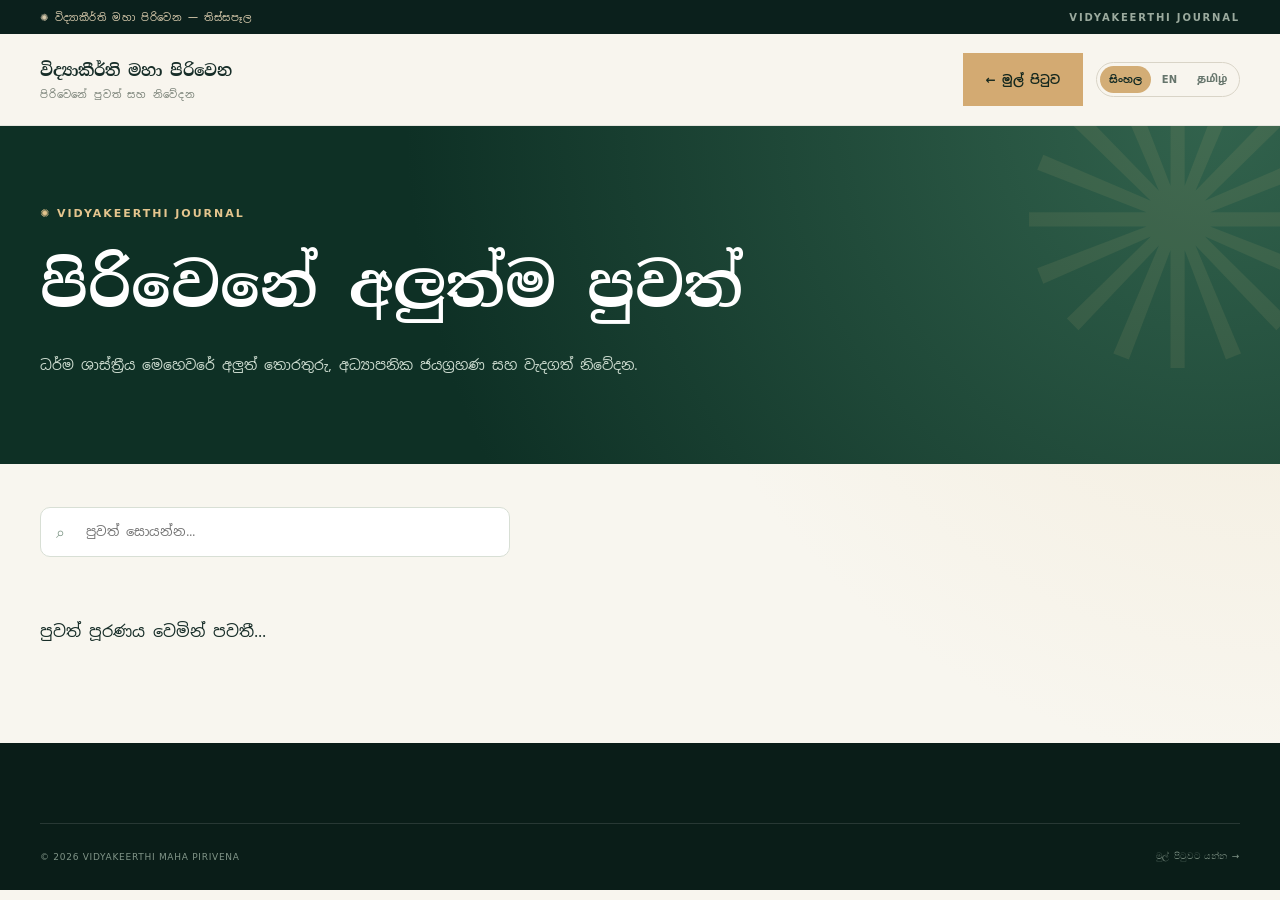
==== commit 23304389: "Add files via upload" ====
--- a/news.html
+++ b/news.html
@@ -4,7 +4,13 @@
 <link rel="stylesheet" href="styles.css"><link rel="stylesheet" href="cms-news.css"></head>
 <body><div class="topbar"><div class="container topbar-inner"><span class="topbar-left">✺ විද්‍යාකීර්ති මහා පිරිවෙන — තිස්සපෑල</span><span class="topbar-right">VIDYAKEERTHI JOURNAL</span></div></div>
 <header class="site-header"><nav class="container nav-shell" aria-label="News"><a class="brand" href="index.html"><span class="brand-copy"><strong>විද්‍යාකීර්ති මහා පිරිවෙන</strong><small>පිරිවෙනේ පුවත් සහ නිවේදන</small></span></a><div class="nav-actions"><a href="index.html" class="btn btn-gold">← මුල් පිටුව</a><div class="lang-switch" role="group" aria-label="Language"><button class="lang-option active" data-lang="si" type="button">සිංහල</button><button class="lang-option" data-lang="en" type="button">EN</button><button class="lang-option lang-option-ta" data-lang="ta" type="button">தமிழ்</button></div></div></nav></header>
-<main class="cms-news-archive-section"><div class="container"><h1 id="archive-heading">පිරිවෙනේ අලුත්ම පුවත්</h1><div id="cms-news-archive" class="cms-news-grid"><p>පුවත් පූරණය වෙමින් පවතී...</p></div></div></main>
+<main class="cms-news-archive-section">
+<section class="cms-archive-hero"><div class="container"><span class="cms-archive-topline">✺ VIDYAKEERTHI JOURNAL</span>
+<h1 id="archive-heading">පිරිවෙනේ අලුත්ම පුවත්</h1>
+<p id="archive-desc">ධර්ම ශාස්ත්‍රීය මෙහෙවරේ අලුත් තොරතුරු, අධ්‍යාපනික ජයග්‍රහණ සහ වැදගත් නිවේදන.</p></div></section>
+<div class="container cms-archive-workspace"><div class="cms-news-toolbar"><label class="cms-news-search-wrap" for="cms-news-search"><span class="cms-search-symbol" aria-hidden="true">⌕</span><input id="cms-news-search" class="cms-news-search" type="search" placeholder="පුවත් සොයන්න..." autocomplete="off"></label><span class="cms-news-result-count" id="cms-news-count"></span></div>
+<div class="cms-news-filters" id="cms-news-filters" aria-label="Filter news by category"></div>
+<div id="cms-news-archive" class="cms-news-grid"><p>පුවත් පූරණය වෙමින් පවතී...</p></div></div></main>
 <footer class="site-footer"><div class="container footer-bottom"><span>© 2026 VIDYAKEERTHI MAHA PIRIVENA</span><a href="index.html">මුල් පිටුවට යන්න →</a></div></footer>
 <script src="cms-config.js"></script><script src="cms-public.js" defer></script><script defer>
 document.addEventListener('DOMContentLoaded',()=>{
@@ -12,7 +18,8 @@
   buttons.forEach(button=>button.addEventListener('click',()=>{
     buttons.forEach(b=>b.classList.toggle('active',b===button));
     document.documentElement.lang=button.dataset.lang;
-    document.getElementById('archive-heading').textContent=({si:'පිරිවෙනේ අලුත්ම පුවත්',en:'Latest News',ta:'பிரிவெனாவின் அண்மைய செய்திகள்'})[button.dataset.lang];
+    document.getElementById('archive-heading').textContent=({si:'පිරිවෙනේ අලුත්ම පුවත්',en:'The Vidyakeerthi Journal',ta:'பிரிவெனாவின் அண்மைய செய்திகள்'})[button.dataset.lang];
+    document.getElementById('archive-desc').textContent=({si:'ධර්ම ශාස්ත්‍රීය මෙහෙවරේ අලුත් තොරතුරු, අධ්‍යාපනික ජයග්‍රහණ සහ වැදගත් නිවේදන.',en:'Stories, achievements and announcements from our living heritage.',ta:'கல்விச் சாதனைகள், நிகழ்வுகள் மற்றும் முக்கிய அறிவிப்புகள்.'})[button.dataset.lang];
     document.dispatchEvent(new CustomEvent('vidya:language',{detail:{language:button.dataset.lang}}));
   }));
 });
--- a/cms-news.css
+++ b/cms-news.css
@@ -27,3 +27,66 @@
 .cms-news-archive-section h1{font:700 clamp(30px,4vw,45px)/1.6 var(--serif);text-align:center;margin:0 0 46px}
 @media(max-width:900px){.cms-news-grid{grid-template-columns:repeat(2,minmax(0,1fr))}}
 @media(max-width:550px){.cms-news-grid{grid-template-columns:1fr}.cms-news-image,.cms-news-placeholder{height:240px}.cms-article-shell{padding:20px 19px 32px}}
+
+/* Premium newsroom V2 — homepage and archive */
+.cms-news-section{background:radial-gradient(circle at 90% 0%,#e9ddbf66,transparent 47%),#f7f4eb;border-top:1px solid #e7e1d2}
+.cms-news-section .section-intro h2{font-size:clamp(34px,4vw,54px);line-height:1.55;color:#17372a}
+.cms-news-section .section-intro .eyebrow{letter-spacing:.22em;color:#a47d45}
+.cms-news-grid{display:grid;grid-template-columns:repeat(3,minmax(0,1fr));gap:22px;align-items:stretch}
+.cms-news-card{border:1px solid #e4e4dc;border-radius:13px;overflow:hidden;background:#fff;box-shadow:0 14px 38px #24352514;transition:transform .25s,box-shadow .25s}
+.cms-news-card:hover{transform:translateY(-5px);box-shadow:0 23px 55px #24352526}
+.cms-news-button{display:flex;flex-direction:column;width:100%;height:100%;padding:0;text-align:left;border:0;background:transparent;color:inherit;font:inherit;cursor:pointer;position:relative}
+.cms-news-button:focus-visible,.cms-filter-pill:focus-visible{outline:3px solid #cda66d;outline-offset:-3px}
+.cms-news-image,.cms-news-placeholder{width:100%;height:210px;object-fit:cover;flex:none}
+.cms-news-placeholder{display:grid;place-items:center;background:radial-gradient(circle at 80% 20%,#4c765e,#102e24 70%);font:70px Georgia,serif;color:#dab97d}
+.cms-news-card .cms-news-image{transition:transform .6s ease}.cms-news-card:hover .cms-news-image{transform:scale(1.035)}
+.cms-news-copy{padding:23px;display:flex;flex-direction:column;align-items:flex-start;flex:1;min-height:210px}
+.cms-news-category{font:700 10px system-ui,sans-serif;letter-spacing:.07em;color:#42694d;background:#eff4eb;border:1px solid #e5ebdd;border-radius:50px;padding:7px 12px}
+.cms-news-copy h3{font:700 clamp(17px,1.65vw,21px)/1.75 var(--serif);color:#18392c;margin:15px 0 10px;display:-webkit-box;-webkit-line-clamp:3;-webkit-box-orient:vertical;overflow:hidden}
+.cms-news-copy p{font-size:12px;line-height:2;color:#718074;display:-webkit-box;-webkit-line-clamp:2;-webkit-box-orient:vertical;overflow:hidden;margin:0 0 16px}
+.cms-news-bottom{margin-top:auto;padding-top:15px;border-top:1px solid #edf0e8;width:100%;display:flex;justify-content:space-between;align-items:center;gap:12px}
+.cms-news-date{font:600 10px system-ui,sans-serif;color:#869489}.cms-news-read{font:700 10px system-ui,sans-serif;color:#a57e43}
+.cms-news-card--lead{grid-column:span 2;min-height:465px;background:#102e24;border-color:#315241}
+.cms-news-card--lead .cms-news-button{min-height:465px;justify-content:flex-end;overflow:hidden}
+.cms-news-card--lead .cms-news-image,.cms-news-card--lead .cms-news-placeholder{position:absolute;inset:0;width:100%;height:100%}
+.cms-news-card--lead .cms-news-button::before{content:"";position:absolute;inset:0;background:linear-gradient(180deg,#061b120b 15%,#061b1588 48%,#061b16f5 100%);z-index:1;pointer-events:none}
+.cms-news-card--lead .cms-news-copy{z-index:2;position:relative;min-height:0;flex:none;padding:32px 36px}
+.cms-news-card--lead .cms-news-category{background:#d8b67b;color:#19382b;border-color:transparent}
+.cms-news-card--lead .cms-news-copy h3{font:700 clamp(23px,2.7vw,34px)/1.65 var(--serif);color:#fff;max-width:670px}
+.cms-news-card--lead .cms-news-copy p{color:#dce6dc;font-size:13px;max-width:580px}
+.cms-news-card--lead .cms-news-bottom{border-color:#ffffff39}.cms-news-card--lead .cms-news-date{color:#d0dbd1}.cms-news-card--lead .cms-news-read{color:#e7cc98}
+.cms-news-livebar{display:flex;align-items:center;gap:20px;justify-content:space-between;background:#10362a;border-radius:10px;border:1px solid #3c604e;padding:16px 22px;color:#dce8dc;margin-bottom:24px}
+.cms-live-label{font:700 11px system-ui,sans-serif;letter-spacing:.15em;color:#e4c78d;display:flex;align-items:center;gap:9px;white-space:nowrap}
+.cms-live-label:before{content:"";width:8px;height:8px;border-radius:50%;background:#d9b779;box-shadow:0 0 0 5px #d9b77926}
+.cms-live-note{font-size:12px;line-height:1.8;flex:1}.cms-news-livebar a{font-weight:700;font-size:11px;color:#f4d7a2;white-space:nowrap}
+.cms-news-more{margin-top:40px}.cms-news-more .btn{border-radius:9px;padding:16px 26px;box-shadow:0 12px 24px #102c1c17}
+.cms-news-empty{grid-column:1/-1;border:1px dashed #d3d9cd;background:#fff;border-radius:12px;padding:50px 24px;text-align:center;color:#617268;font-size:13px}
+.cms-article-modal{border-radius:14px;width:min(880px,96vw);max-height:91dvh;background:#fcfbf7;box-shadow:0 35px 120px #0007}
+.cms-article-modal::backdrop{background:#051d15d9;backdrop-filter:blur(7px)}
+.cms-article-shell{padding:0 0 50px}.cms-close{position:sticky;float:right;top:14px;margin:14px 15px -57px 0;z-index:5;border-radius:50%;width:46px;height:46px;background:#15382b;box-shadow:0 9px 24px #03130e70}
+.cms-article-cover{display:block;width:100%;max-height:390px;height:clamp(210px,40vw,390px);margin:0 0 35px;object-fit:cover}
+.cms-article-content>.cms-meta,.cms-article-content>.cms-article-title,.cms-article-content>.cms-article-summary,.cms-article-content>.cms-article-body,.cms-article-content>.cms-article-actions{margin-left:clamp(23px,7%,70px);margin-right:clamp(23px,7%,70px)}
+.cms-article-title{font:700 clamp(26px,4vw,39px)/1.65 var(--serif);color:#193d2e}
+.cms-article-summary{font-size:16px;line-height:2.05;border-bottom:1px solid #daddd3;padding-bottom:23px}
+.cms-article-body{font-size:14px;line-height:2.25;color:#3e5145}
+.cms-article-actions{margin-top:36px;border-top:1px solid #e0e4dc;padding-top:25px;display:flex;align-items:center;justify-content:space-between;gap:15px;flex-wrap:wrap}
+.cms-article-share{border:0;border-radius:8px;padding:13px 19px;background:#174433;color:#fff;font:700 11px system-ui,sans-serif;cursor:pointer}
+.cms-article-brand{font:700 10px system-ui,sans-serif;letter-spacing:.12em;color:#8e9f92}
+.cms-news-archive-section{padding:0 0 85px;min-height:65vh;background:radial-gradient(circle at top right,#eadbbb70,transparent 45%),#f8f6ef}
+.cms-archive-hero{position:relative;overflow:hidden;background:radial-gradient(circle at 95% -5%,#32634d,#0e3025 64%);color:white;padding:75px 0 70px}
+.cms-archive-hero:after{content:"✺";position:absolute;top:-150px;right:-60px;font:430px Georgia,serif;color:#dbbc8318;pointer-events:none}
+.cms-archive-hero .container{position:relative;z-index:1}.cms-archive-topline{color:#e4c58e;letter-spacing:.18em;font:700 11px system-ui,sans-serif}
+.cms-archive-hero h1{color:white;text-align:left;font:700 clamp(37px,5vw,61px)/1.5 var(--serif);margin:18px 0}
+.cms-archive-hero p{color:#cbdace;font-size:14px;line-height:2.15;max-width:680px}
+.cms-archive-workspace{padding-top:43px}
+.cms-news-toolbar{display:flex;justify-content:space-between;gap:20px;align-items:center;margin-bottom:21px;flex-wrap:wrap}
+.cms-news-search-wrap{position:relative;display:block;width:min(470px,100%)}
+.cms-news-search{width:100%;height:50px;padding:12px 17px 12px 45px;border:1px solid #d8dfd5;background:#fff;border-radius:10px;font:13px var(--sans);color:#17392b}
+.cms-news-search:focus-visible{outline:3px solid #b79d6a;outline-offset:1px}.cms-search-symbol{position:absolute;left:16px;top:50%;transform:translateY(-50%);color:#7e9686}
+.cms-news-result-count{font:700 11px system-ui,sans-serif;color:#718375}
+.cms-news-filters{display:flex;flex-wrap:wrap;gap:9px;margin-bottom:27px}
+.cms-filter-pill{padding:10px 16px;border-radius:50px;background:#fff;border:1px solid #d8dfd7;color:#41604d;font:700 11px var(--sans);cursor:pointer}
+.cms-filter-pill:hover{border-color:#bd9e69}.cms-filter-pill.is-active{background:#153e2d;border-color:#153e2d;color:white}
+@media(max-width:960px){.cms-news-grid{grid-template-columns:repeat(2,minmax(0,1fr))}.cms-news-card--lead{grid-column:span 2}.cms-live-note{display:none}}
+@media(max-width:650px){.cms-news-grid{grid-template-columns:1fr;gap:18px}.cms-news-card--lead{grid-column:span 1;min-height:390px}.cms-news-card--lead .cms-news-button{min-height:390px}.cms-news-card--lead .cms-news-copy{padding:23px}.cms-news-card--lead .cms-news-copy h3{font-size:24px}.cms-news-copy{min-height:0}.cms-news-section .section-intro h2{font-size:31px}.cms-archive-hero{padding:54px 0}.cms-archive-hero h1{font-size:35px}.cms-archive-workspace{padding-top:26px}.cms-news-toolbar .cms-news-search-wrap{width:100%}.cms-article-cover{margin-bottom:25px}.cms-article-summary{font-size:14px}}
+@media(prefers-reduced-motion:reduce){.cms-news-card,.cms-news-card .cms-news-image{transition:none!important}}
